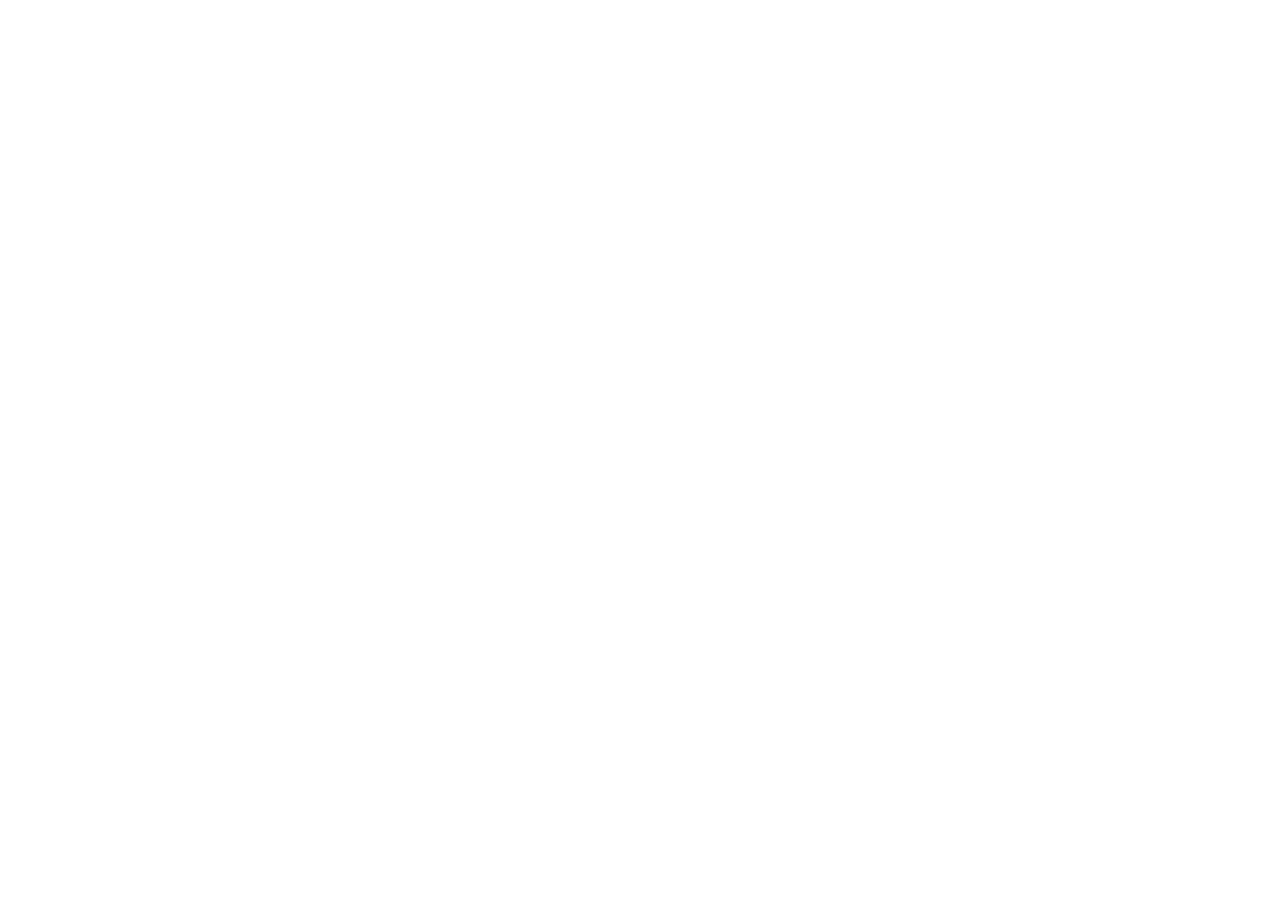
==== login.html @ b956f8c2 "criado arquivo de login" ====
<!DOCTYPE html>
<html lang="en">
<head>
    <meta charset="UTF-8">
    <meta name="viewport" content="width=device-width, initial-scale=1.0">
    <title>login</title>
</head>
<body>
    
</body>
</html>
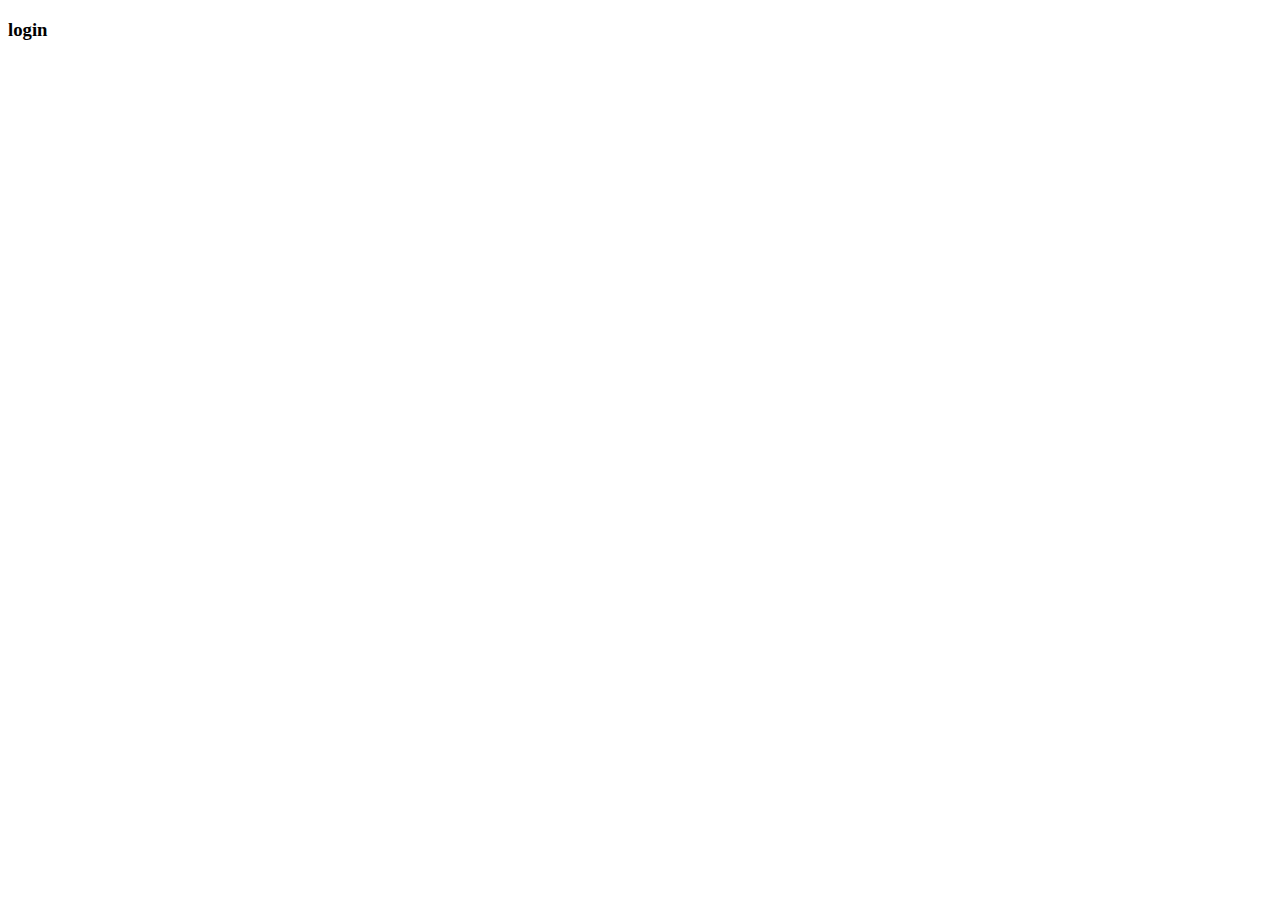
==== commit 15a2a364: "inserção de form e title" ====
--- a/login.html
+++ b/login.html
@@ -6,6 +6,10 @@
     <title>login</title>
 </head>
 <body>
+    <form action="">
+
+        <h3>login</h3>
+    </form>
     
 </body>
 </html>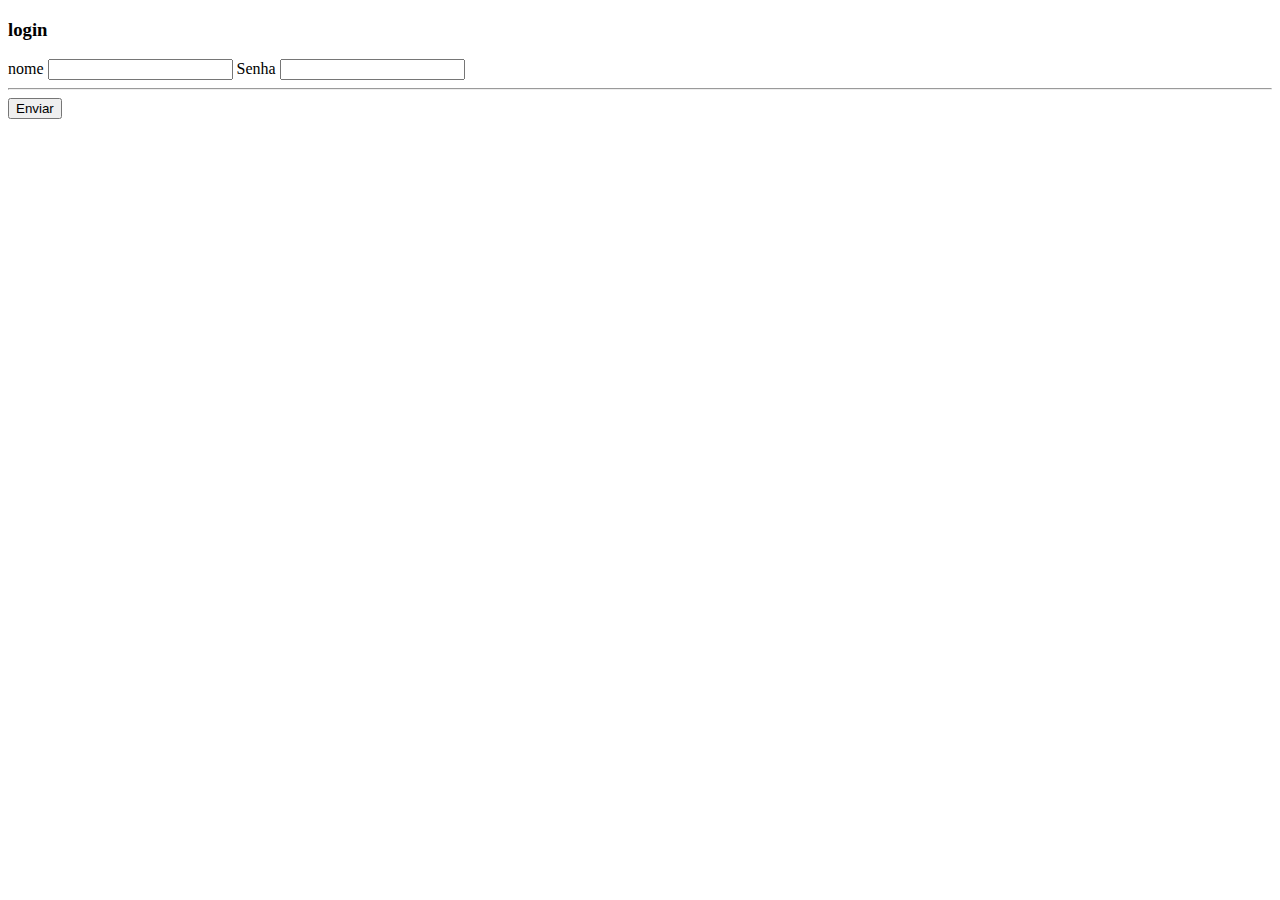
==== commit 0d41a556: "login" ====
--- a/login.html
+++ b/login.html
@@ -9,6 +9,16 @@
     <form action="">
 
         <h3>login</h3>
+
+        <label for="">nome</label>
+        <input type="text">
+
+        <label for="">Senha</label>
+        <input type="password" name="" id="">
+
+        <hr>
+
+        <button>Enviar</button>
     </form>
     
 </body>
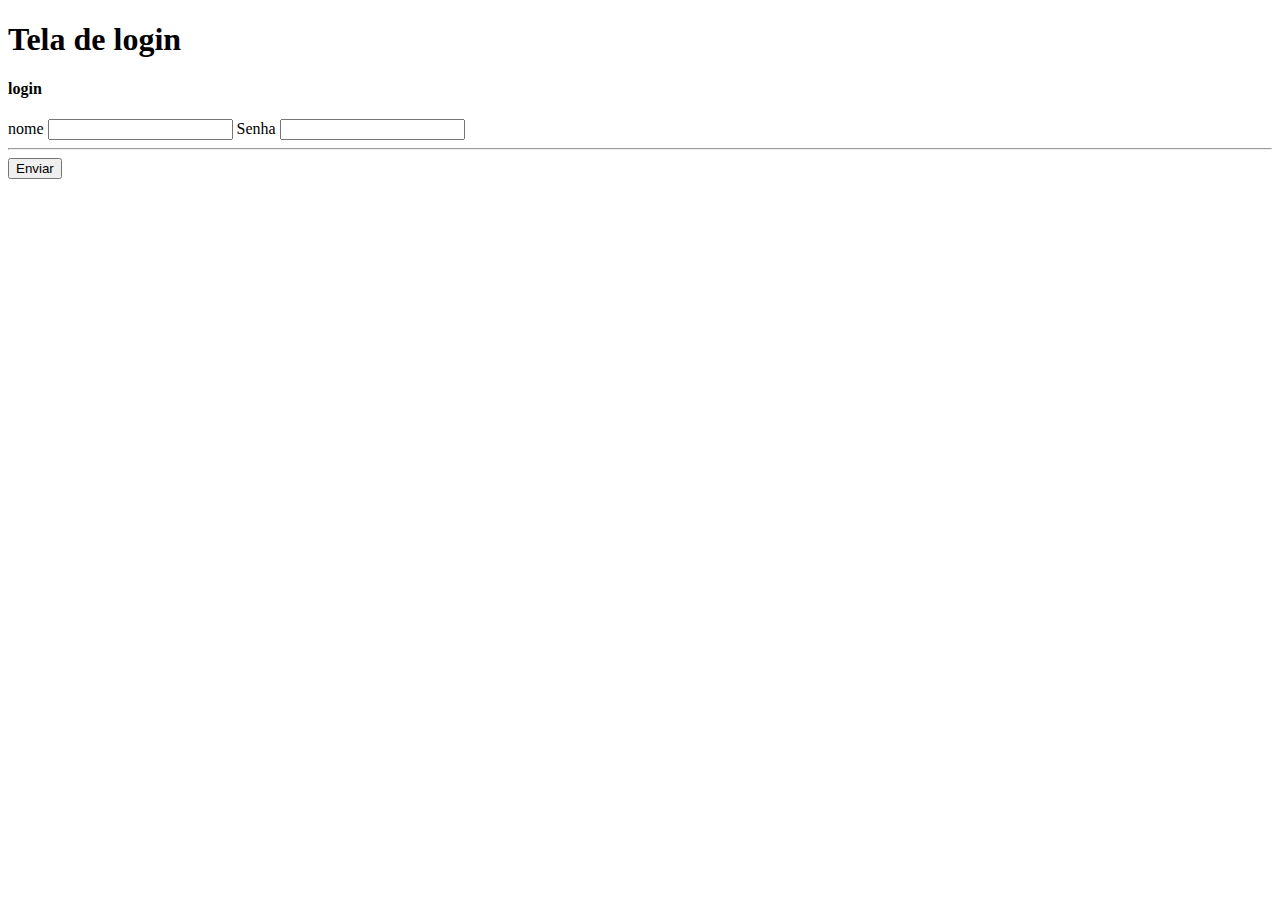
==== commit 46557f7b: "adição de titulo" ====
--- a/login.html
+++ b/login.html
@@ -6,15 +6,18 @@
     <title>login</title>
 </head>
 <body>
-    <form action="">
 
-        <h3>login</h3>
+    <h1>Tela de login</h1>
+    <form action="" method="get">
+
+        <h4>login</h4>
 
         <label for="">nome</label>
         <input type="text">
 
         <label for="">Senha</label>
         <input type="password" name="" id="">
+
 
         <hr>
 
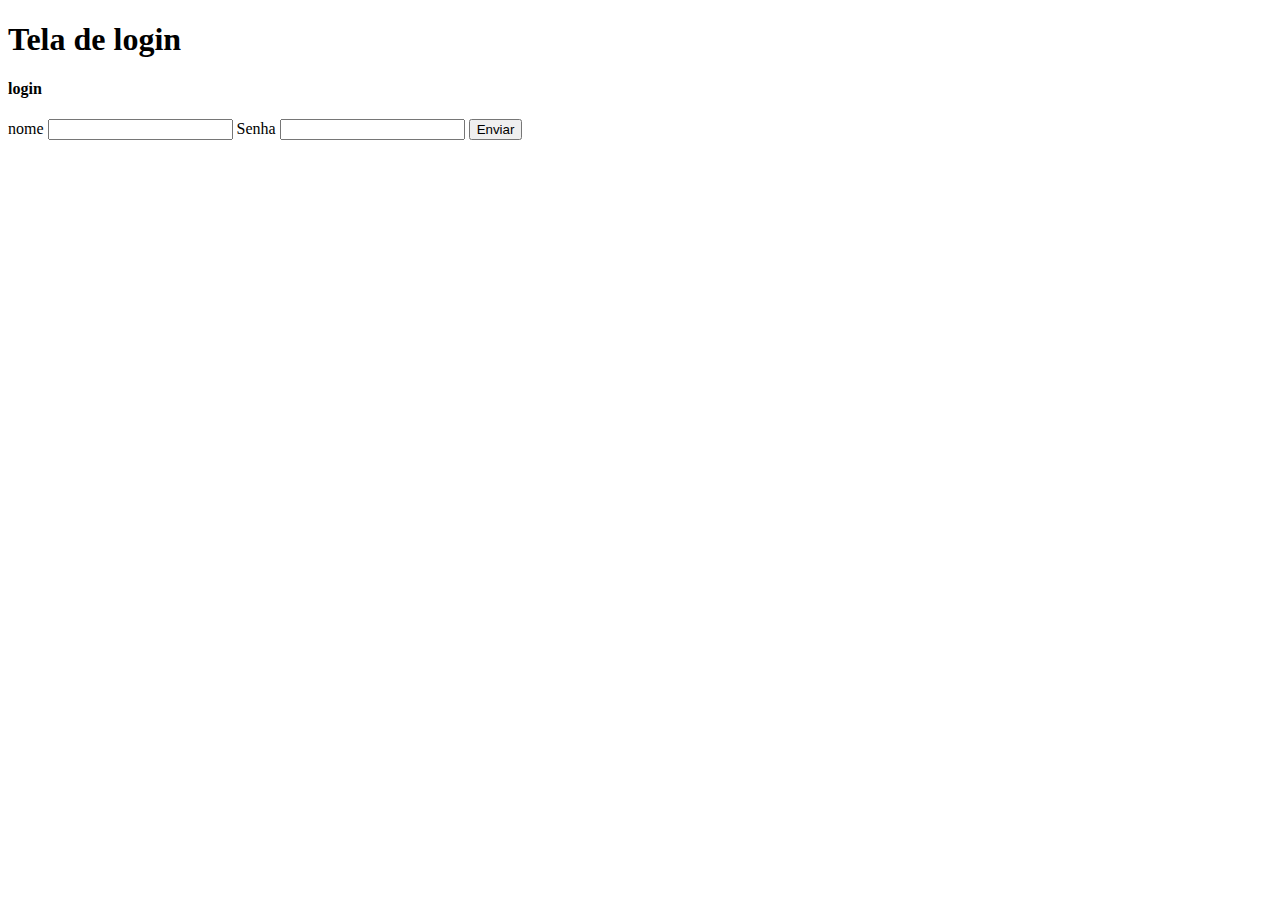
==== commit d6701beb: "mudança css e tela de login" ====
--- a/login.html
+++ b/login.html
@@ -4,6 +4,7 @@
     <meta charset="UTF-8">
     <meta name="viewport" content="width=device-width, initial-scale=1.0">
     <title>login</title>
+    <link rel="stylesheet" href="style.css">
 </head>
 <body>
 
@@ -19,7 +20,7 @@
         <input type="password" name="" id="">
 
 
-        <hr>
+    
 
         <button>Enviar</button>
     </form>
